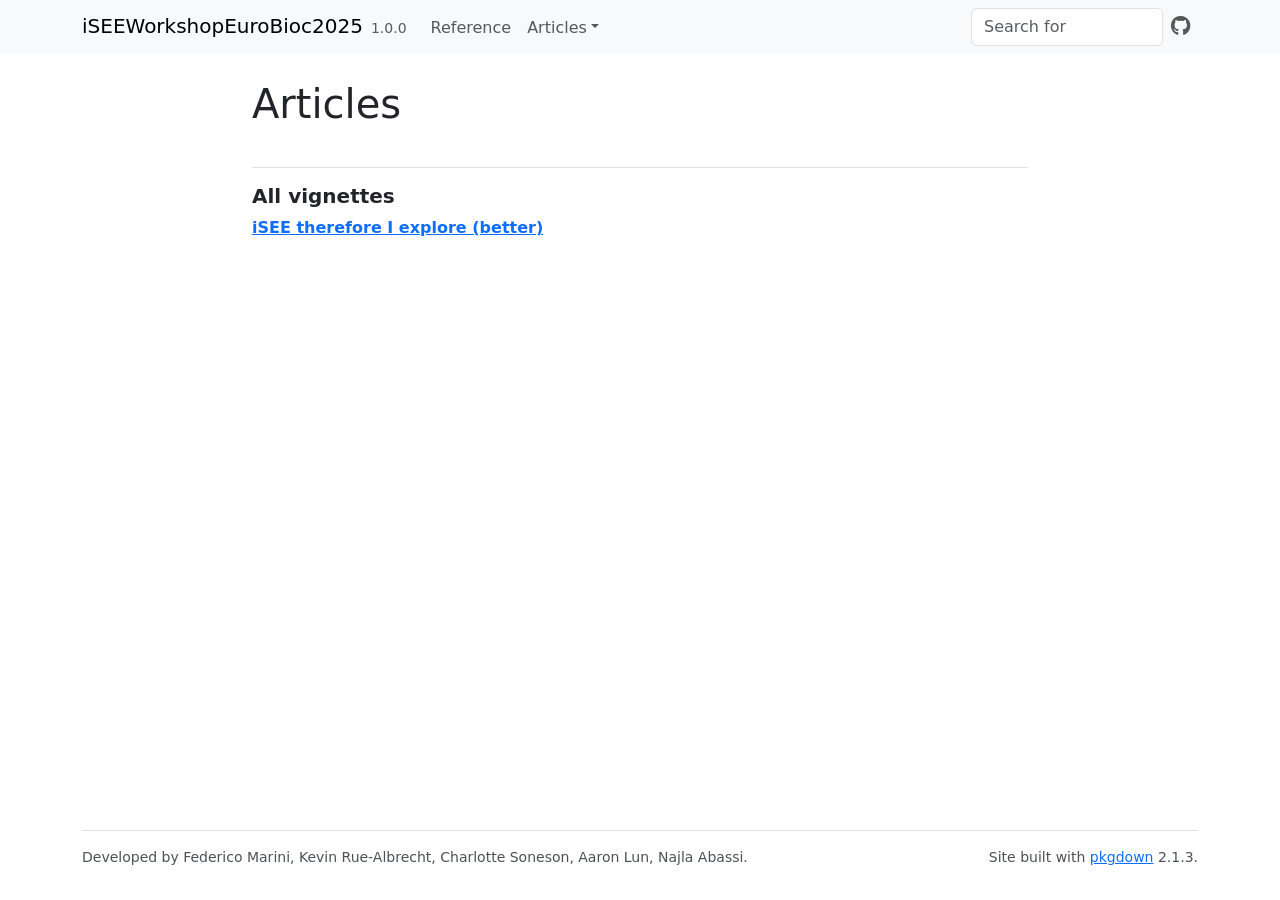
==== articles/index.html @ e75ed446 "Deploying to gh-pages from @ iSEE/iSEEWorkshopEuroBioc2025@084b25cf46b8f1ddbc2ec37d50317f1e37655b38 " ====
<!DOCTYPE html>
<!-- Generated by pkgdown: do not edit by hand --><html lang="en"><head><meta http-equiv="Content-Type" content="text/html; charset=UTF-8"><meta charset="utf-8"><meta http-equiv="X-UA-Compatible" content="IE=edge"><meta name="viewport" content="width=device-width, initial-scale=1, shrink-to-fit=no"><title>Articles • iSEEWorkshopEuroBioc2025</title><script src="../deps/jquery-3.6.0/jquery-3.6.0.min.js"></script><meta name="viewport" content="width=device-width, initial-scale=1, shrink-to-fit=no"><link href="../deps/bootstrap-5.3.1/bootstrap.min.css" rel="stylesheet"><script src="../deps/bootstrap-5.3.1/bootstrap.bundle.min.js"></script><link href="../deps/font-awesome-6.5.2/css/all.min.css" rel="stylesheet"><link href="../deps/font-awesome-6.5.2/css/v4-shims.min.css" rel="stylesheet"><script src="../deps/headroom-0.11.0/headroom.min.js"></script><script src="../deps/headroom-0.11.0/jQuery.headroom.min.js"></script><script src="../deps/bootstrap-toc-1.0.1/bootstrap-toc.min.js"></script><script src="../deps/clipboard.js-2.0.11/clipboard.min.js"></script><script src="../deps/search-1.0.0/autocomplete.jquery.min.js"></script><script src="../deps/search-1.0.0/fuse.min.js"></script><script src="../deps/search-1.0.0/mark.min.js"></script><!-- pkgdown --><script src="../pkgdown.js"></script><link href="../extra.css" rel="stylesheet"><meta property="og:title" content="Articles"></head><body>
    <a href="#main" class="visually-hidden-focusable">Skip to contents</a>


    <nav class="navbar navbar-expand-lg fixed-top bg-light" data-bs-theme="light" aria-label="Site navigation"><div class="container">

    <a class="navbar-brand me-2" href="../index.html">iSEEWorkshopEuroBioc2025</a>

    <small class="nav-text text-muted me-auto" data-bs-toggle="tooltip" data-bs-placement="bottom" title="">1.0.0</small>


    <button class="navbar-toggler" type="button" data-bs-toggle="collapse" data-bs-target="#navbar" aria-controls="navbar" aria-expanded="false" aria-label="Toggle navigation">
      <span class="navbar-toggler-icon"></span>
    </button>

    <div id="navbar" class="collapse navbar-collapse ms-3">
      <ul class="navbar-nav me-auto"><li class="nav-item"><a class="nav-link" href="../reference/index.html">Reference</a></li>
<li class="nav-item dropdown">
  <button class="nav-link dropdown-toggle" type="button" id="dropdown-articles" data-bs-toggle="dropdown" aria-expanded="false" aria-haspopup="true">Articles</button>
  <ul class="dropdown-menu" aria-labelledby="dropdown-articles"><li><a class="dropdown-item" href="../articles/Introduction_to_iSEEWorkshopEuroBioc2025.html">iSEE therefore I explore (better)</a></li>
  </ul></li>
      </ul><ul class="navbar-nav"><li class="nav-item"><form class="form-inline" role="search">
 <input class="form-control" type="search" name="search-input" id="search-input" autocomplete="off" aria-label="Search site" placeholder="Search for" data-search-index="../search.json"></form></li>
<li class="nav-item"><a class="external-link nav-link" href="https://github.com/iSEE/iSEEWorkshopEuroBioc2025/" aria-label="GitHub"><span class="fa fab fa-github fa-lg"></span></a></li>
      </ul></div>


  </div>
</nav><div class="container template-article-index">
<div class="row">
  <main id="main" class="col-md-9"><div class="page-header">

      <h1>Articles</h1>
    </div>

    <div class="section ">
      <h3>All vignettes</h3>
      <div class="section-desc"></div>

      <dl><dt><a href="Introduction_to_iSEEWorkshopEuroBioc2025.html">iSEE therefore I explore (better)</a></dt>
        <dd>
      </dd></dl></div>
  </main></div>


    <footer><div class="pkgdown-footer-left">
  <p>Developed by Federico Marini, Kevin Rue-Albrecht, Charlotte Soneson, Aaron Lun, Najla Abassi.</p>
</div>

<div class="pkgdown-footer-right">
  <p>Site built with <a href="https://pkgdown.r-lib.org/" class="external-link">pkgdown</a> 2.1.3.</p>
</div>

    </footer></div>





  </body></html>
---- deps/font-awesome-6.5.2/css/v4-shims.min.css ----
/*!
 * Font Awesome Free 6.5.2 by @fontawesome - https://fontawesome.com
 * License - https://fontawesome.com/license/free (Icons: CC BY 4.0, Fonts: SIL OFL 1.1, Code: MIT License)
 * Copyright 2024 Fonticons, Inc.
 */
.fa.fa-glass:before{content:"\f000"}.fa.fa-envelope-o{font-family:"Font Awesome 6 Free";font-weight:400}.fa.fa-envelope-o:before{content:"\f0e0"}.fa.fa-star-o{font-family:"Font Awesome 6 Free";font-weight:400}.fa.fa-star-o:before{content:"\f005"}.fa.fa-close:before,.fa.fa-remove:before{content:"\f00d"}.fa.fa-gear:before{content:"\f013"}.fa.fa-trash-o{font-family:"Font Awesome 6 Free";font-weight:400}.fa.fa-trash-o:before{content:"\f2ed"}.fa.fa-home:before{content:"\f015"}.fa.fa-file-o{font-family:"Font Awesome 6 Free";font-weight:400}.fa.fa-file-o:before{content:"\f15b"}.fa.fa-clock-o{font-family:"Font Awesome 6 Free";font-weight:400}.fa.fa-clock-o:before{content:"\f017"}.fa.fa-arrow-circle-o-down{font-family:"Font Awesome 6 Free";font-weight:400}.fa.fa-arrow-circle-o-down:before{content:"\f358"}.fa.fa-arrow-circle-o-up{font-family:"Font Awesome 6 Free";font-weight:400}.fa.fa-arrow-circle-o-up:before{content:"\f35b"}.fa.fa-play-circle-o{font-family:"Font Awesome 6 Free";font-weight:400}.fa.fa-play-circle-o:before{content:"\f144"}.fa.fa-repeat:before,.fa.fa-rotate-right:before{content:"\f01e"}.fa.fa-refresh:before{content:"\f021"}.fa.fa-list-alt{font-family:"Font Awesome 6 Free";font-weight:400}.fa.fa-list-alt:before{content:"\f022"}.fa.fa-dedent:before{content:"\f03b"}.fa.fa-video-camera:before{content:"\f03d"}.fa.fa-picture-o{font-family:"Font Awesome 6 Free";font-weight:400}.fa.fa-picture-o:before{content:"\f03e"}.fa.fa-photo{font-family:"Font Awesome 6 Free";font-weight:400}.fa.fa-photo:before{content:"\f03e"}.fa.fa-image{font-family:"Font Awesome 6 Free";font-weight:400}.fa.fa-image:before{content:"\f03e"}.fa.fa-map-marker:before{content:"\f3c5"}.fa.fa-pencil-square-o{font-family:"Font Awesome 6 Free";font-weight:400}.fa.fa-pencil-square-o:before{content:"\f044"}.fa.fa-edit{font-family:"Font Awesome 6 Free";font-weight:400}.fa.fa-edit:before{content:"\f044"}.fa.fa-share-square-o:before{content:"\f14d"}.fa.fa-check-square-o{font-family:"Font Awesome 6 Free";font-weight:400}.fa.fa-check-square-o:before{content:"\f14a"}.fa.fa-arrows:before{content:"\f0b2"}.fa.fa-times-circle-o{font-family:"Font Awesome 6 Free";font-weight:400}.fa.fa-times-circle-o:before{content:"\f057"}.fa.fa-check-circle-o{font-family:"Font Awesome 6 Free";font-weight:400}.fa.fa-check-circle-o:before{content:"\f058"}.fa.fa-mail-forward:before{content:"\f064"}.fa.fa-expand:before{content:"\f424"}.fa.fa-compress:before{content:"\f422"}.fa.fa-eye,.fa.fa-eye-slash{font-family:"Font Awesome 6 Free";font-weight:400}.fa.fa-warning:before{content:"\f071"}.fa.fa-calendar:before{content:"\f073"}.fa.fa-arrows-v:before{content:"\f338"}.fa.fa-arrows-h:before{content:"\f337"}.fa.fa-bar-chart-o:before,.fa.fa-bar-chart:before{content:"\e0e3"}.fa.fa-twitter-square{font-family:"Font Awesome 6 Brands";font-weight:400}.fa.fa-twitter-square:before{content:"\f081"}.fa.fa-facebook-square{font-family:"Font Awesome 6 Brands";font-weight:400}.fa.fa-facebook-square:before{content:"\f082"}.fa.fa-gears:before{content:"\f085"}.fa.fa-thumbs-o-up{font-family:"Font Awesome 6 Free";font-weight:400}.fa.fa-thumbs-o-up:before{content:"\f164"}.fa.fa-thumbs-o-down{font-family:"Font Awesome 6 Free";font-weight:400}.fa.fa-thumbs-o-down:before{content:"\f165"}.fa.fa-heart-o{font-family:"Font Awesome 6 Free";font-weight:400}.fa.fa-heart-o:before{content:"\f004"}.fa.fa-sign-out:before{content:"\f2f5"}.fa.fa-linkedin-square{font-family:"Font Awesome 6 Brands";font-weight:400}.fa.fa-linkedin-square:before{content:"\f08c"}.fa.fa-thumb-tack:before{content:"\f08d"}.fa.fa-external-link:before{content:"\f35d"}.fa.fa-sign-in:before{content:"\f2f6"}.fa.fa-github-square{font-family:"Font Awesome 6 Brands";font-weight:400}.fa.fa-github-square:before{content:"\f092"}.fa.fa-lemon-o{font-family:"Font Awesome 6 Free";font-weight:400}.fa.fa-lemon-o:before{content:"\f094"}.fa.fa-square-o{font-family:"Font Awesome 6 Free";font-weight:400}.fa.fa-square-o:before{content:"\f0c8"}.fa.fa-bookmark-o{font-family:"Font Awesome 6 Free";font-weight:400}.fa.fa-bookmark-o:before{content:"\f02e"}.fa.fa-facebook,.fa.fa-twitter{font-family:"Font Awesome 6 Brands";font-weight:400}.fa.fa-facebook:before{content:"\f39e"}.fa.fa-facebook-f{font-family:"Font Awesome 6 Brands";font-weight:400}.fa.fa-facebook-f:before{content:"\f39e"}.fa.fa-github{font-family:"Font Awesome 6 Brands";font-weight:400}.fa.fa-credit-card{font-family:"Font Awesome 6 Free";font-weight:400}.fa.fa-feed:before{content:"\f09e"}.fa.fa-hdd-o{font-family:"Font Awesome 6 Free";font-weight:400}.fa.fa-hdd-o:before{content:"\f0a0"}.fa.fa-hand-o-right{font-family:"Font Awesome 6 Free";font-weight:400}.fa.fa-hand-o-right:before{content:"\f0a4"}.fa.fa-hand-o-left{font-family:"Font Awesome 6 Free";font-weight:400}.fa.fa-hand-o-left:before{content:"\f0a5"}.fa.fa-hand-o-up{font-family:"Font Awesome 6 Free";font-weight:400}.fa.fa-hand-o-up:before{content:"\f0a6"}.fa.fa-hand-o-down{font-family:"Font Awesome 6 Free";font-weight:400}.fa.fa-hand-o-down:before{content:"\f0a7"}.fa.fa-globe:before{content:"\f57d"}.fa.fa-tasks:before{content:"\f828"}.fa.fa-arrows-alt:before{content:"\f31e"}.fa.fa-group:before{content:"\f0c0"}.fa.fa-chain:before{content:"\f0c1"}.fa.fa-cut:before{content:"\f0c4"}.fa.fa-files-o{font-family:"Font Awesome 6 Free";font-weight:400}.fa.fa-files-o:before{content:"\f0c5"}.fa.fa-floppy-o{font-family:"Font Awesome 6 Free";font-weight:400}.fa.fa-floppy-o:before{content:"\f0c7"}.fa.fa-save{font-family:"Font Awesome 6 Free";font-weight:400}.fa.fa-save:before{content:"\f0c7"}.fa.fa-navicon:before,.fa.fa-reorder:before{content:"\f0c9"}.fa.fa-magic:before{content:"\e2ca"}.fa.fa-pinterest,.fa.fa-pinterest-square{font-family:"Font Awesome 6 Brands";font-weight:400}.fa.fa-pinterest-square:before{content:"\f0d3"}.fa.fa-google-plus-square{font-family:"Font Awesome 6 Brands";font-weight:400}.fa.fa-google-plus-square:before{content:"\f0d4"}.fa.fa-google-plus{font-family:"Font Awesome 6 Brands";font-weight:400}.fa.fa-google-plus:before{content:"\f0d5"}.fa.fa-money:before{content:"\f3d1"}.fa.fa-unsorted:before{content:"\f0dc"}.fa.fa-sort-desc:before{content:"\f0dd"}.fa.fa-sort-asc:before{content:"\f0de"}.fa.fa-linkedin{font-family:"Font Awesome 6 Brands";font-weight:400}.fa.fa-linkedin:before{content:"\f0e1"}.fa.fa-rotate-left:before{content:"\f0e2"}.fa.fa-legal:before{content:"\f0e3"}.fa.fa-dashboard:before,.fa.fa-tachometer:before{content:"\f625"}.fa.fa-comment-o{font-family:"Font Awesome 6 Free";font-weight:400}.fa.fa-comment-o:before{content:"\f075"}.fa.fa-comments-o{font-family:"Font Awesome 6 Free";font-weight:400}.fa.fa-comments-o:before{content:"\f086"}.fa.fa-flash:before{content:"\f0e7"}.fa.fa-clipboard:before{content:"\f0ea"}.fa.fa-lightbulb-o{font-family:"Font Awesome 6 Free";font-weight:400}.fa.fa-lightbulb-o:before{content:"\f0eb"}.fa.fa-exchange:before{content:"\f362"}.fa.fa-cloud-download:before{content:"\f0ed"}.fa.fa-cloud-upload:before{content:"\f0ee"}.fa.fa-bell-o{font-family:"Font Awesome 6 Free";font-weight:400}.fa.fa-bell-o:before{content:"\f0f3"}.fa.fa-cutlery:before{content:"\f2e7"}.fa.fa-file-text-o{font-family:"Font Awesome 6 Free";font-weight:400}.fa.fa-file-text-o:before{content:"\f15c"}.fa.fa-building-o{font-family:"Font Awesome 6 Free";font-weight:400}.fa.fa-building-o:before{content:"\f1ad"}.fa.fa-hospital-o{font-family:"Font Awesome 6 Free";font-weight:400}.fa.fa-hospital-o:before{content:"\f0f8"}.fa.fa-tablet:before{content:"\f3fa"}.fa.fa-mobile-phone:before,.fa.fa-mobile:before{content:"\f3cd"}.fa.fa-circle-o{font-family:"Font Awesome 6 Free";font-weight:400}.fa.fa-circle-o:before{content:"\f111"}.fa.fa-mail-reply:before{content:"\f3e5"}.fa.fa-github-alt{font-family:"Font Awesome 6 Brands";font-weight:400}.fa.fa-folder-o{font-family:"Font Awesome 6 Free";font-weight:400}.fa.fa-folder-o:before{content:"\f07b"}.fa.fa-folder-open-o{font-family:"Font Awesome 6 Free";font-weight:400}.fa.fa-folder-open-o:before{content:"\f07c"}.fa.fa-smile-o{font-family:"Font Awesome 6 Free";font-weight:400}.fa.fa-smile-o:before{content:"\f118"}.fa.fa-frown-o{font-family:"Font Awesome 6 Free";font-weight:400}.fa.fa-frown-o:before{content:"\f119"}.fa.fa-meh-o{font-family:"Font Awesome 6 Free";font-weight:400}.fa.fa-meh-o:before{content:"\f11a"}.fa.fa-keyboard-o{font-family:"Font Awesome 6 Free";font-weight:400}.fa.fa-keyboard-o:before{content:"\f11c"}.fa.fa-flag-o{font-family:"Font Awesome 6 Free";font-weight:400}.fa.fa-flag-o:before{content:"\f024"}.fa.fa-mail-reply-all:before{content:"\f122"}.fa.fa-star-half-o{font-family:"Font Awesome 6 Free";font-weight:400}.fa.fa-star-half-o:before{content:"\f5c0"}.fa.fa-star-half-empty{font-family:"Font Awesome 6 Free";font-weight:400}.fa.fa-star-half-empty:before{content:"\f5c0"}.fa.fa-star-half-full{font-family:"Font Awesome 6 Free";font-weight:400}.fa.fa-star-half-full:before{content:"\f5c0"}.fa.fa-code-fork:before{content:"\f126"}.fa.fa-chain-broken:before,.fa.fa-unlink:before{content:"\f127"}.fa.fa-calendar-o{font-family:"Font Awesome 6 Free";font-weight:400}.fa.fa-calendar-o:before{content:"\f133"}.fa.fa-css3,.fa.fa-html5,.fa.fa-maxcdn{font-family:"Font Awesome 6 Brands";font-weight:400}.fa.fa-unlock-alt:before{content:"\f09c"}.fa.fa-minus-square-o{font-family:"Font Awesome 6 Free";font-weight:400}.fa.fa-minus-square-o:before{content:"\f146"}.fa.fa-level-up:before{content:"\f3bf"}.fa.fa-level-down:before{content:"\f3be"}.fa.fa-pencil-square:before{content:"\f14b"}.fa.fa-external-link-square:before{content:"\f360"}.fa.fa-compass{font-family:"Font Awesome 6 Free";font-weight:400}.fa.fa-caret-square-o-down{font-family:"Font Awesome 6 Free";font-weight:400}.fa.fa-caret-square-o-down:before{content:"\f150"}.fa.fa-toggle-down{font-family:"Font Awesome 6 Free";font-weight:400}.fa.fa-toggle-down:before{content:"\f150"}.fa.fa-caret-square-o-up{font-family:"Font Awesome 6 Free";font-weight:400}.fa.fa-caret-square-o-up:before{content:"\f151"}.fa.fa-toggle-up{font-family:"Font Awesome 6 Free";font-weight:400}.fa.fa-toggle-up:before{content:"\f151"}.fa.fa-caret-square-o-right{font-family:"Font Awesome 6 Free";font-weight:400}.fa.fa-caret-square-o-right:before{content:"\f152"}.fa.fa-toggle-right{font-family:"Font Awesome 6 Free";font-weight:400}.fa.fa-toggle-right:before{content:"\f152"}.fa.fa-eur:before,.fa.fa-euro:before{content:"\f153"}.fa.fa-gbp:before{content:"\f154"}.fa.fa-dollar:before,.fa.fa-usd:before{content:"\24"}.fa.fa-inr:before,.fa.fa-rupee:before{content:"\e1bc"}.fa.fa-cny:before,.fa.fa-jpy:before,.fa.fa-rmb:before,.fa.fa-yen:before{content:"\f157"}.fa.fa-rouble:before,.fa.fa-rub:before,.fa.fa-ruble:before{content:"\f158"}.fa.fa-krw:before,.fa.fa-won:before{content:"\f159"}.fa.fa-bitcoin,.fa.fa-btc{font-family:"Font Awesome 6 Brands";font-weight:400}.fa.fa-bitcoin:before{content:"\f15a"}.fa.fa-file-text:before{content:"\f15c"}.fa.fa-sort-alpha-asc:before{content:"\f15d"}.fa.fa-sort-alpha-desc:before{content:"\f881"}.fa.fa-sort-amount-asc:before{content:"\f884"}.fa.fa-sort-amount-desc:before{content:"\f160"}.fa.fa-sort-numeric-asc:before{content:"\f162"}.fa.fa-sort-numeric-desc:before{content:"\f886"}.fa.fa-youtube-square{font-family:"Font Awesome 6 Brands";font-weight:400}.fa.fa-youtube-square:before{content:"\f431"}.fa.fa-xing,.fa.fa-xing-square,.fa.fa-youtube{font-family:"Font Awesome 6 Brands";font-weight:400}.fa.fa-xing-square:before{content:"\f169"}.fa.fa-youtube-play{font-family:"Font Awesome 6 Brands";font-weight:400}.fa.fa-youtube-play:before{content:"\f167"}.fa.fa-adn,.fa.fa-bitbucket,.fa.fa-bitbucket-square,.fa.fa-dropbox,.fa.fa-flickr,.fa.fa-instagram,.fa.fa-stack-overflow{font-family:"Font Awesome 6 Brands";font-weight:400}.fa.fa-bitbucket-square:before{content:"\f171"}.fa.fa-tumblr,.fa.fa-tumblr-square{font-family:"Font Awesome 6 Brands";font-weight:400}.fa.fa-tumblr-square:before{content:"\f174"}.fa.fa-long-arrow-down:before{content:"\f309"}.fa.fa-long-arrow-up:before{content:"\f30c"}.fa.fa-long-arrow-left:before{content:"\f30a"}.fa.fa-long-arrow-right:before{content:"\f30b"}.fa.fa-android,.fa.fa-apple,.fa.fa-dribbble,.fa.fa-foursquare,.fa.fa-gittip,.fa.fa-gratipay,.fa.fa-linux,.fa.fa-skype,.fa.fa-trello,.fa.fa-windows{font-family:"Font Awesome 6 Brands";font-weight:400}.fa.fa-gittip:before{content:"\f184"}.fa.fa-sun-o{font-family:"Font Awesome 6 Free";font-weight:400}.fa.fa-sun-o:before{content:"\f185"}.fa.fa-moon-o{font-family:"Font Awesome 6 Free";font-weight:400}.fa.fa-moon-o:before{content:"\f186"}.fa.fa-pagelines,.fa.fa-renren,.fa.fa-stack-exchange,.fa.fa-vk,.fa.fa-weibo{font-family:"Font Awesome 6 Brands";font-weight:400}.fa.fa-arrow-circle-o-right{font-family:"Font Awesome 6 Free";font-weight:400}.fa.fa-arrow-circle-o-right:before{content:"\f35a"}.fa.fa-arrow-circle-o-left{font-family:"Font Awesome 6 Free";font-weight:400}.fa.fa-arrow-circle-o-left:before{content:"\f359"}.fa.fa-caret-square-o-left{font-family:"Font Awesome 6 Free";font-weight:400}.fa.fa-caret-square-o-left:before{content:"\f191"}.fa.fa-toggle-left{font-family:"Font Awesome 6 Free";font-weight:400}.fa.fa-toggle-left:before{content:"\f191"}.fa.fa-dot-circle-o{font-family:"Font Awesome 6 Free";font-weight:400}.fa.fa-dot-circle-o:before{content:"\f192"}.fa.fa-vimeo-square{font-family:"Font Awesome 6 Brands";font-weight:400}.fa.fa-vimeo-square:before{content:"\f194"}.fa.fa-try:before,.fa.fa-turkish-lira:before{content:"\e2bb"}.fa.fa-plus-square-o{font-family:"Font Awesome 6 Free";font-weight:400}.fa.fa-plus-square-o:before{content:"\f0fe"}.fa.fa-openid,.fa.fa-slack,.fa.fa-wordpress{font-family:"Font Awesome 6 Brands";font-weight:400}.fa.fa-bank:before,.fa.fa-institution:before{content:"\f19c"}.fa.fa-mortar-board:before{content:"\f19d"}.fa.fa-google,.fa.fa-reddit,.fa.fa-reddit-square,.fa.fa-yahoo{font-family:"Font Awesome 6 Brands";font-weight:400}.fa.fa-reddit-square:before{content:"\f1a2"}.fa.fa-behance,.fa.fa-behance-square,.fa.fa-delicious,.fa.fa-digg,.fa.fa-drupal,.fa.fa-joomla,.fa.fa-pied-piper-alt,.fa.fa-pied-piper-pp,.fa.fa-stumbleupon,.fa.fa-stumbleupon-circle{font-family:"Font Awesome 6 Brands";font-weight:400}.fa.fa-behance-square:before{content:"\f1b5"}.fa.fa-steam,.fa.fa-steam-square{font-family:"Font Awesome 6 Brands";font-weight:400}.fa.fa-steam-square:before{content:"\f1b7"}.fa.fa-automobile:before{content:"\f1b9"}.fa.fa-cab:before{content:"\f1ba"}.fa.fa-deviantart,.fa.fa-soundcloud,.fa.fa-spotify{font-family:"Font Awesome 6 Brands";font-weight:400}.fa.fa-file-pdf-o{font-family:"Font Awesome 6 Free";font-weight:400}.fa.fa-file-pdf-o:before{content:"\f1c1"}.fa.fa-file-word-o{font-family:"Font Awesome 6 Free";font-weight:400}.fa.fa-file-word-o:before{content:"\f1c2"}.fa.fa-file-excel-o{font-family:"Font Awesome 6 Free";font-weight:400}.fa.fa-file-excel-o:before{content:"\f1c3"}.fa.fa-file-powerpoint-o{font-family:"Font Awesome 6 Free";font-weight:400}.fa.fa-file-powerpoint-o:before{content:"\f1c4"}.fa.fa-file-image-o{font-family:"Font Awesome 6 Free";font-weight:400}.fa.fa-file-image-o:before{content:"\f1c5"}.fa.fa-file-photo-o{font-family:"Font Awesome 6 Free";font-weight:400}.fa.fa-file-photo-o:before{content:"\f1c5"}.fa.fa-file-picture-o{font-family:"Font Awesome 6 Free";font-weight:400}.fa.fa-file-picture-o:before{content:"\f1c5"}.fa.fa-file-archive-o{font-family:"Font Awesome 6 Free";font-weight:400}.fa.fa-file-archive-o:before{content:"\f1c6"}.fa.fa-file-zip-o{font-family:"Font Awesome 6 Free";font-weight:400}.fa.fa-file-zip-o:before{content:"\f1c6"}.fa.fa-file-audio-o{font-family:"Font Awesome 6 Free";font-weight:400}.fa.fa-file-audio-o:before{content:"\f1c7"}.fa.fa-file-sound-o{font-family:"Font Awesome 6 Free";font-weight:400}.fa.fa-file-sound-o:before{content:"\f1c7"}.fa.fa-file-video-o{font-family:"Font Awesome 6 Free";font-weight:400}.fa.fa-file-video-o:before{content:"\f1c8"}.fa.fa-file-movie-o{font-family:"Font Awesome 6 Free";font-weight:400}.fa.fa-file-movie-o:before{content:"\f1c8"}.fa.fa-file-code-o{font-family:"Font Awesome 6 Free";font-weight:400}.fa.fa-file-code-o:before{content:"\f1c9"}.fa.fa-codepen,.fa.fa-jsfiddle,.fa.fa-vine{font-family:"Font Awesome 6 Brands";font-weight:400}.fa.fa-life-bouy:before,.fa.fa-life-buoy:before,.fa.fa-life-saver:before,.fa.fa-support:before{content:"\f1cd"}.fa.fa-circle-o-notch:before{content:"\f1ce"}.fa.fa-ra,.fa.fa-rebel{font-family:"Font Awesome 6 Brands";font-weight:400}.fa.fa-ra:before{content:"\f1d0"}.fa.fa-resistance{font-family:"Font Awesome 6 Brands";font-weight:400}.fa.fa-resistance:before{content:"\f1d0"}.fa.fa-empire,.fa.fa-ge{font-family:"Font Awesome 6 Brands";font-weight:400}.fa.fa-ge:before{content:"\f1d1"}.fa.fa-git-square{font-family:"Font Awesome 6 Brands";font-weight:400}.fa.fa-git-square:before{content:"\f1d2"}.fa.fa-git,.fa.fa-hacker-news,.fa.fa-y-combinator-square{font-family:"Font Awesome 6 Brands";font-weight:400}.fa.fa-y-combinator-square:before{content:"\f1d4"}.fa.fa-yc-square{font-family:"Font Awesome 6 Brands";font-weight:400}.fa.fa-yc-square:before{content:"\f1d4"}.fa.fa-qq,.fa.fa-tencent-weibo,.fa.fa-wechat,.fa.fa-weixin{font-family:"Font Awesome 6 Brands";font-weight:400}.fa.fa-wechat:before{content:"\f1d7"}.fa.fa-send:before{content:"\f1d8"}.fa.fa-paper-plane-o{font-family:"Font Awesome 6 Free";font-weight:400}.fa.fa-paper-plane-o:before{content:"\f1d8"}.fa.fa-send-o{font-family:"Font Awesome 6 Free";font-weight:400}.fa.fa-send-o:before{content:"\f1d8"}.fa.fa-circle-thin{font-family:"Font Awesome 6 Free";font-weight:400}.fa.fa-circle-thin:before{content:"\f111"}.fa.fa-header:before{content:"\f1dc"}.fa.fa-futbol-o{font-family:"Font Awesome 6 Free";font-weight:400}.fa.fa-futbol-o:before{content:"\f1e3"}.fa.fa-soccer-ball-o{font-family:"Font Awesome 6 Free";font-weight:400}.fa.fa-soccer-ball-o:before{content:"\f1e3"}.fa.fa-slideshare,.fa.fa-twitch,.fa.fa-yelp{font-family:"Font Awesome 6 Brands";font-weight:400}.fa.fa-newspaper-o{font-family:"Font Awesome 6 Free";font-weight:400}.fa.fa-newspaper-o:before{content:"\f1ea"}.fa.fa-cc-amex,.fa.fa-cc-discover,.fa.fa-cc-mastercard,.fa.fa-cc-paypal,.fa.fa-cc-stripe,.fa.fa-cc-visa,.fa.fa-google-wallet,.fa.fa-paypal{font-family:"Font Awesome 6 Brands";font-weight:400}.fa.fa-bell-slash-o{font-family:"Font Awesome 6 Free";font-weight:400}.fa.fa-bell-slash-o:before{content:"\f1f6"}.fa.fa-trash:before{content:"\f2ed"}.fa.fa-copyright{font-family:"Font Awesome 6 Free";font-weight:400}.fa.fa-eyedropper:before{content:"\f1fb"}.fa.fa-area-chart:before{content:"\f1fe"}.fa.fa-pie-chart:before{content:"\f200"}.fa.fa-line-chart:before{content:"\f201"}.fa.fa-lastfm,.fa.fa-lastfm-square{font-family:"Font Awesome 6 Brands";font-weight:400}.fa.fa-lastfm-square:before{content:"\f203"}.fa.fa-angellist,.fa.fa-ioxhost{font-family:"Font Awesome 6 Brands";font-weight:400}.fa.fa-cc{font-family:"Font Awesome 6 Free";font-weight:400}.fa.fa-cc:before{content:"\f20a"}.fa.fa-ils:before,.fa.fa-shekel:before,.fa.fa-sheqel:before{content:"\f20b"}.fa.fa-buysellads,.fa.fa-connectdevelop,.fa.fa-dashcube,.fa.fa-forumbee,.fa.fa-leanpub,.fa.fa-sellsy,.fa.fa-shirtsinbulk,.fa.fa-simplybuilt,.fa.fa-skyatlas{font-family:"Font Awesome 6 Brands";font-weight:400}.fa.fa-diamond{font-family:"Font Awesome 6 Free";font-weight:400}.fa.fa-diamond:before{content:"\f3a5"}.fa.fa-intersex:before,.fa.fa-transgender:before{content:"\f224"}.fa.fa-transgender-alt:before{content:"\f225"}.fa.fa-facebook-official{font-family:"Font Awesome 6 Brands";font-weight:400}.fa.fa-facebook-official:before{content:"\f09a"}.fa.fa-pinterest-p,.fa.fa-whatsapp{font-family:"Font Awesome 6 Brands";font-weight:400}.fa.fa-hotel:before{content:"\f236"}.fa.fa-medium,.fa.fa-viacoin,.fa.fa-y-combinator,.fa.fa-yc{font-family:"Font Awesome 6 Brands";font-weight:400}.fa.fa-yc:before{content:"\f23b"}.fa.fa-expeditedssl,.fa.fa-opencart,.fa.fa-optin-monster{font-family:"Font Awesome 6 Brands";font-weight:400}.fa.fa-battery-4:before,.fa.fa-battery:before{content:"\f240"}.fa.fa-battery-3:before{content:"\f241"}.fa.fa-battery-2:before{content:"\f242"}.fa.fa-battery-1:before{content:"\f243"}.fa.fa-battery-0:before{content:"\f244"}.fa.fa-object-group,.fa.fa-object-ungroup,.fa.fa-sticky-note-o{font-family:"Font Awesome 6 Free";font-weight:400}.fa.fa-sticky-note-o:before{content:"\f249"}.fa.fa-cc-diners-club,.fa.fa-cc-jcb{font-family:"Font Awesome 6 Brands";font-weight:400}.fa.fa-clone{font-family:"Font Awesome 6 Free";font-weight:400}.fa.fa-hourglass-o:before{content:"\f254"}.fa.fa-hourglass-1:before{content:"\f251"}.fa.fa-hourglass-2:before{content:"\f252"}.fa.fa-hourglass-3:before{content:"\f253"}.fa.fa-hand-rock-o{font-family:"Font Awesome 6 Free";font-weight:400}.fa.fa-hand-rock-o:before{content:"\f255"}.fa.fa-hand-grab-o{font-family:"Font Awesome 6 Free";font-weight:400}.fa.fa-hand-grab-o:before{content:"\f255"}.fa.fa-hand-paper-o{font-family:"Font Awesome 6 Free";font-weight:400}.fa.fa-hand-paper-o:before{content:"\f256"}.fa.fa-hand-stop-o{font-family:"Font Awesome 6 Free";font-weight:400}.fa.fa-hand-stop-o:before{content:"\f256"}.fa.fa-hand-scissors-o{font-family:"Font Awesome 6 Free";font-weight:400}.fa.fa-hand-scissors-o:before{content:"\f257"}.fa.fa-hand-lizard-o{font-family:"Font Awesome 6 Free";font-weight:400}.fa.fa-hand-lizard-o:before{content:"\f258"}.fa.fa-hand-spock-o{font-family:"Font Awesome 6 Free";font-weight:400}.fa.fa-hand-spock-o:before{content:"\f259"}.fa.fa-hand-pointer-o{font-family:"Font Awesome 6 Free";font-weight:400}.fa.fa-hand-pointer-o:before{content:"\f25a"}.fa.fa-hand-peace-o{font-family:"Font Awesome 6 Free";font-weight:400}.fa.fa-hand-peace-o:before{content:"\f25b"}.fa.fa-registered{font-family:"Font Awesome 6 Free";font-weight:400}.fa.fa-creative-commons,.fa.fa-gg,.fa.fa-gg-circle,.fa.fa-odnoklassniki,.fa.fa-odnoklassniki-square{font-family:"Font Awesome 6 Brands";font-weight:400}.fa.fa-odnoklassniki-square:before{content:"\f264"}.fa.fa-chrome,.fa.fa-firefox,.fa.fa-get-pocket,.fa.fa-internet-explorer,.fa.fa-opera,.fa.fa-safari,.fa.fa-wikipedia-w{font-family:"Font Awesome 6 Brands";font-weight:400}.fa.fa-television:before{content:"\f26c"}.fa.fa-500px,.fa.fa-amazon,.fa.fa-contao{font-family:"Font Awesome 6 Brands";font-weight:400}.fa.fa-calendar-plus-o{font-family:"Font Awesome 6 Free";font-weight:400}.fa.fa-calendar-plus-o:before{content:"\f271"}.fa.fa-calendar-minus-o{font-family:"Font Awesome 6 Free";font-weight:400}.fa.fa-calendar-minus-o:before{content:"\f272"}.fa.fa-calendar-times-o{font-family:"Font Awesome 6 Free";font-weight:400}.fa.fa-calendar-times-o:before{content:"\f273"}.fa.fa-calendar-check-o{font-family:"Font Awesome 6 Free";font-weight:400}.fa.fa-calendar-check-o:before{content:"\f274"}.fa.fa-map-o{font-family:"Font Awesome 6 Free";font-weight:400}.fa.fa-map-o:before{content:"\f279"}.fa.fa-commenting:before{content:"\f4ad"}.fa.fa-commenting-o{font-family:"Font Awesome 6 Free";font-weight:400}.fa.fa-commenting-o:before{content:"\f4ad"}.fa.fa-houzz,.fa.fa-vimeo{font-family:"Font Awesome 6 Brands";font-weight:400}.fa.fa-vimeo:before{content:"\f27d"}.fa.fa-black-tie,.fa.fa-edge,.fa.fa-fonticons,.fa.fa-reddit-alien{font-family:"Font Awesome 6 Brands";font-weight:400}.fa.fa-credit-card-alt:before{content:"\f09d"}.fa.fa-codiepie,.fa.fa-fort-awesome,.fa.fa-mixcloud,.fa.fa-modx,.fa.fa-product-hunt,.fa.fa-scribd,.fa.fa-usb{font-family:"Font Awesome 6 Brands";font-weight:400}.fa.fa-pause-circle-o{font-family:"Font Awesome 6 Free";font-weight:400}.fa.fa-pause-circle-o:before{content:"\f28b"}.fa.fa-stop-circle-o{font-family:"Font Awesome 6 Free";font-weight:400}.fa.fa-stop-circle-o:before{content:"\f28d"}.fa.fa-bluetooth,.fa.fa-bluetooth-b,.fa.fa-envira,.fa.fa-gitlab,.fa.fa-wheelchair-alt,.fa.fa-wpbeginner,.fa.fa-wpforms{font-family:"Font Awesome 6 Brands";font-weight:400}.fa.fa-wheelchair-alt:before{content:"\f368"}.fa.fa-question-circle-o{font-family:"Font Awesome 6 Free";font-weight:400}.fa.fa-question-circle-o:before{content:"\f059"}.fa.fa-volume-control-phone:before{content:"\f2a0"}.fa.fa-asl-interpreting:before{content:"\f2a3"}.fa.fa-deafness:before,.fa.fa-hard-of-hearing:before{content:"\f2a4"}.fa.fa-glide,.fa.fa-glide-g{font-family:"Font Awesome 6 Brands";font-weight:400}.fa.fa-signing:before{content:"\f2a7"}.fa.fa-viadeo,.fa.fa-viadeo-square{font-family:"Font Awesome 6 Brands";font-weight:400}.fa.fa-viadeo-square:before{content:"\f2aa"}.fa.fa-snapchat,.fa.fa-snapchat-ghost{font-family:"Font Awesome 6 Brands";font-weight:400}.fa.fa-snapchat-ghost:before{content:"\f2ab"}.fa.fa-snapchat-square{font-family:"Font Awesome 6 Brands";font-weight:400}.fa.fa-snapchat-square:before{content:"\f2ad"}.fa.fa-first-order,.fa.fa-google-plus-official,.fa.fa-pied-piper,.fa.fa-themeisle,.fa.fa-yoast{font-family:"Font Awesome 6 Brands";font-weight:400}.fa.fa-google-plus-official:before{content:"\f2b3"}.fa.fa-google-plus-circle{font-family:"Font Awesome 6 Brands";font-weight:400}.fa.fa-google-plus-circle:before{content:"\f2b3"}.fa.fa-fa,.fa.fa-font-awesome{font-family:"Font Awesome 6 Brands";font-weight:400}.fa.fa-fa:before{content:"\f2b4"}.fa.fa-handshake-o{font-family:"Font Awesome 6 Free";font-weight:400}.fa.fa-handshake-o:before{content:"\f2b5"}.fa.fa-envelope-open-o{font-family:"Font Awesome 6 Free";font-weight:400}.fa.fa-envelope-open-o:before{content:"\f2b6"}.fa.fa-linode{font-family:"Font Awesome 6 Brands";font-weight:400}.fa.fa-address-book-o{font-family:"Font Awesome 6 Free";font-weight:400}.fa.fa-address-book-o:before{content:"\f2b9"}.fa.fa-vcard:before{content:"\f2bb"}.fa.fa-address-card-o{font-family:"Font Awesome 6 Free";font-weight:400}.fa.fa-address-card-o:before{content:"\f2bb"}.fa.fa-vcard-o{font-family:"Font Awesome 6 Free";font-weight:400}.fa.fa-vcard-o:before{content:"\f2bb"}.fa.fa-user-circle-o{font-family:"Font Awesome 6 Free";font-weight:400}.fa.fa-user-circle-o:before{content:"\f2bd"}.fa.fa-user-o{font-family:"Font Awesome 6 Free";font-weight:400}.fa.fa-user-o:before{content:"\f007"}.fa.fa-id-badge{font-family:"Font Awesome 6 Free";font-weight:400}.fa.fa-drivers-license:before{content:"\f2c2"}.fa.fa-id-card-o{font-family:"Font Awesome 6 Free";font-weight:400}.fa.fa-id-card-o:before{content:"\f2c2"}.fa.fa-drivers-license-o{font-family:"Font Awesome 6 Free";font-weight:400}.fa.fa-drivers-license-o:before{content:"\f2c2"}.fa.fa-free-code-camp,.fa.fa-quora,.fa.fa-telegram{font-family:"Font Awesome 6 Brands";font-weight:400}.fa.fa-thermometer-4:before,.fa.fa-thermometer:before{content:"\f2c7"}.fa.fa-thermometer-3:before{content:"\f2c8"}.fa.fa-thermometer-2:before{content:"\f2c9"}.fa.fa-thermometer-1:before{content:"\f2ca"}.fa.fa-thermometer-0:before{content:"\f2cb"}.fa.fa-bathtub:before,.fa.fa-s15:before{content:"\f2cd"}.fa.fa-window-maximize,.fa.fa-window-restore{font-family:"Font Awesome 6 Free";font-weight:400}.fa.fa-times-rectangle:before{content:"\f410"}.fa.fa-window-close-o{font-family:"Font Awesome 6 Free";font-weight:400}.fa.fa-window-close-o:before{content:"\f410"}.fa.fa-times-rectangle-o{font-family:"Font Awesome 6 Free";font-weight:400}.fa.fa-times-rectangle-o:before{content:"\f410"}.fa.fa-bandcamp,.fa.fa-eercast,.fa.fa-etsy,.fa.fa-grav,.fa.fa-imdb,.fa.fa-ravelry{font-family:"Font Awesome 6 Brands";font-weight:400}.fa.fa-eercast:before{content:"\f2da"}.fa.fa-snowflake-o{font-family:"Font Awesome 6 Free";font-weight:400}.fa.fa-snowflake-o:before{content:"\f2dc"}.fa.fa-meetup,.fa.fa-superpowers,.fa.fa-wpexplorer{font-family:"Font Awesome 6 Brands";font-weight:400}
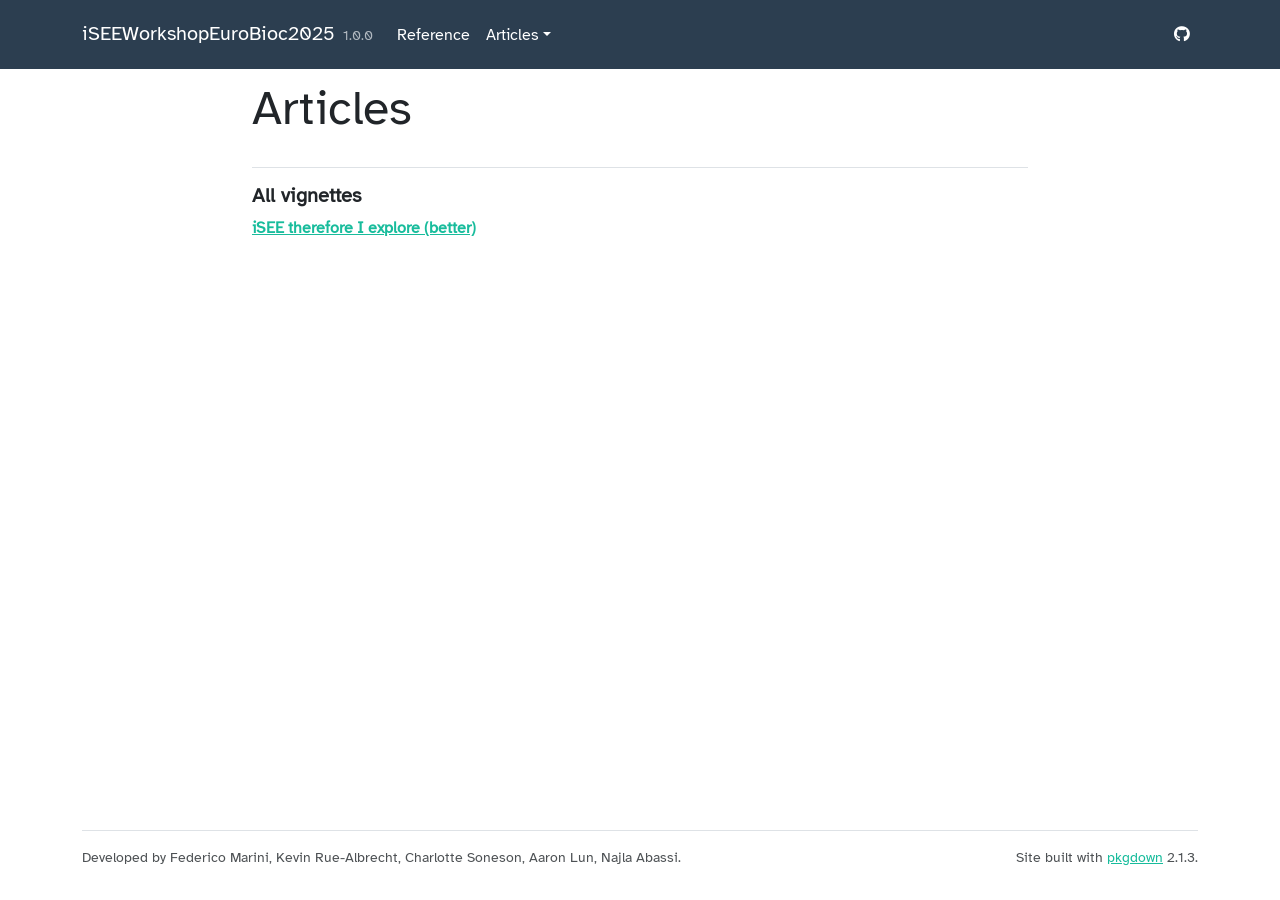
==== commit c2ef70cb: "Deploying to gh-pages from @ iSEE/iSEEWorkshopEuroBioc2025@037b8b5cfc40a485f8c4b85197c9dde153011db1 " ====
--- a/articles/index.html
+++ b/articles/index.html
@@ -1,9 +1,9 @@
 <!DOCTYPE html>
-<!-- Generated by pkgdown: do not edit by hand --><html lang="en"><head><meta http-equiv="Content-Type" content="text/html; charset=UTF-8"><meta charset="utf-8"><meta http-equiv="X-UA-Compatible" content="IE=edge"><meta name="viewport" content="width=device-width, initial-scale=1, shrink-to-fit=no"><title>Articles • iSEEWorkshopEuroBioc2025</title><script src="../deps/jquery-3.6.0/jquery-3.6.0.min.js"></script><meta name="viewport" content="width=device-width, initial-scale=1, shrink-to-fit=no"><link href="../deps/bootstrap-5.3.1/bootstrap.min.css" rel="stylesheet"><script src="../deps/bootstrap-5.3.1/bootstrap.bundle.min.js"></script><link href="../deps/font-awesome-6.5.2/css/all.min.css" rel="stylesheet"><link href="../deps/font-awesome-6.5.2/css/v4-shims.min.css" rel="stylesheet"><script src="../deps/headroom-0.11.0/headroom.min.js"></script><script src="../deps/headroom-0.11.0/jQuery.headroom.min.js"></script><script src="../deps/bootstrap-toc-1.0.1/bootstrap-toc.min.js"></script><script src="../deps/clipboard.js-2.0.11/clipboard.min.js"></script><script src="../deps/search-1.0.0/autocomplete.jquery.min.js"></script><script src="../deps/search-1.0.0/fuse.min.js"></script><script src="../deps/search-1.0.0/mark.min.js"></script><!-- pkgdown --><script src="../pkgdown.js"></script><link href="../extra.css" rel="stylesheet"><meta property="og:title" content="Articles"></head><body>
+<!-- Generated by pkgdown: do not edit by hand --><html lang="en"><head><meta http-equiv="Content-Type" content="text/html; charset=UTF-8"><meta charset="utf-8"><meta http-equiv="X-UA-Compatible" content="IE=edge"><meta name="viewport" content="width=device-width, initial-scale=1, shrink-to-fit=no"><title>Articles • iSEEWorkshopEuroBioc2025</title><script src="../deps/jquery-3.6.0/jquery-3.6.0.min.js"></script><meta name="viewport" content="width=device-width, initial-scale=1, shrink-to-fit=no"><link href="../deps/bootstrap-5.3.1/bootstrap.min.css" rel="stylesheet"><script src="../deps/bootstrap-5.3.1/bootstrap.bundle.min.js"></script><link href="../deps/Atkinson_Hyperlegible-0.4.10/font.css" rel="stylesheet"><link href="../deps/IBM_Plex_Mono-0.4.10/font.css" rel="stylesheet"><link href="../deps/font-awesome-6.5.2/css/all.min.css" rel="stylesheet"><link href="../deps/font-awesome-6.5.2/css/v4-shims.min.css" rel="stylesheet"><script src="../deps/headroom-0.11.0/headroom.min.js"></script><script src="../deps/headroom-0.11.0/jQuery.headroom.min.js"></script><script src="../deps/bootstrap-toc-1.0.1/bootstrap-toc.min.js"></script><script src="../deps/clipboard.js-2.0.11/clipboard.min.js"></script><script src="../deps/search-1.0.0/autocomplete.jquery.min.js"></script><script src="../deps/search-1.0.0/fuse.min.js"></script><script src="../deps/search-1.0.0/mark.min.js"></script><!-- pkgdown --><script src="../pkgdown.js"></script><link href="../extra.css" rel="stylesheet"><meta property="og:title" content="Articles"></head><body>
     <a href="#main" class="visually-hidden-focusable">Skip to contents</a>
 
 
-    <nav class="navbar navbar-expand-lg fixed-top bg-light" data-bs-theme="light" aria-label="Site navigation"><div class="container">
+    <nav class="navbar navbar-expand-lg fixed-top bg-primary" data-bs-theme="dark" aria-label="Site navigation"><div class="container">
 
     <a class="navbar-brand me-2" href="../index.html">iSEEWorkshopEuroBioc2025</a>
 
@@ -20,9 +20,7 @@
   <button class="nav-link dropdown-toggle" type="button" id="dropdown-articles" data-bs-toggle="dropdown" aria-expanded="false" aria-haspopup="true">Articles</button>
   <ul class="dropdown-menu" aria-labelledby="dropdown-articles"><li><a class="dropdown-item" href="../articles/Introduction_to_iSEEWorkshopEuroBioc2025.html">iSEE therefore I explore (better)</a></li>
   </ul></li>
-      </ul><ul class="navbar-nav"><li class="nav-item"><form class="form-inline" role="search">
- <input class="form-control" type="search" name="search-input" id="search-input" autocomplete="off" aria-label="Search site" placeholder="Search for" data-search-index="../search.json"></form></li>
-<li class="nav-item"><a class="external-link nav-link" href="https://github.com/iSEE/iSEEWorkshopEuroBioc2025/" aria-label="GitHub"><span class="fa fab fa-github fa-lg"></span></a></li>
+      </ul><ul class="navbar-nav"><li class="nav-item"><a class="external-link nav-link" href="https://github.com/iSEE/iSEEWorkshopEuroBioc2025"><span class="fa fa-github"></span></a></li>
       </ul></div>
 
 
--- a/deps/Atkinson_Hyperlegible-0.4.10/font.css
+++ b/deps/Atkinson_Hyperlegible-0.4.10/font.css
@@ -0,0 +1,18 @@
+/* latin-ext */
+@font-face {
+  font-family: 'Atkinson Hyperlegible';
+  font-style: normal;
+  font-weight: 400;
+  font-display: swap;
+  src: url(9Bt23C1KxNDXMspQ1lPyU89-1h6ONRlW45G07JIoSwQ.woff2) format('woff2');
+  unicode-range: U+0100-02BA, U+02BD-02C5, U+02C7-02CC, U+02CE-02D7, U+02DD-02FF, U+0304, U+0308, U+0329, U+1D00-1DBF, U+1E00-1E9F, U+1EF2-1EFF, U+2020, U+20A0-20AB, U+20AD-20C0, U+2113, U+2C60-2C7F, U+A720-A7FF;
+}
+/* latin */
+@font-face {
+  font-family: 'Atkinson Hyperlegible';
+  font-style: normal;
+  font-weight: 400;
+  font-display: swap;
+  src: url(9Bt23C1KxNDXMspQ1lPyU89-1h6ONRlW45G04pIo.woff2) format('woff2');
+  unicode-range: U+0000-00FF, U+0131, U+0152-0153, U+02BB-02BC, U+02C6, U+02DA, U+02DC, U+0304, U+0308, U+0329, U+2000-206F, U+20AC, U+2122, U+2191, U+2193, U+2212, U+2215, U+FEFF, U+FFFD;
+}
--- a/deps/IBM_Plex_Mono-0.4.10/font.css
+++ b/deps/IBM_Plex_Mono-0.4.10/font.css
@@ -0,0 +1,45 @@
+/* cyrillic-ext */
+@font-face {
+  font-family: 'IBM Plex Mono';
+  font-style: normal;
+  font-weight: 400;
+  font-display: swap;
+  src: url(-F63fjptAgt5VM-kVkqdyU8n1iIq129k.woff2) format('woff2');
+  unicode-range: U+0460-052F, U+1C80-1C8A, U+20B4, U+2DE0-2DFF, U+A640-A69F, U+FE2E-FE2F;
+}
+/* cyrillic */
+@font-face {
+  font-family: 'IBM Plex Mono';
+  font-style: normal;
+  font-weight: 400;
+  font-display: swap;
+  src: url(-F63fjptAgt5VM-kVkqdyU8n1isq129k.woff2) format('woff2');
+  unicode-range: U+0301, U+0400-045F, U+0490-0491, U+04B0-04B1, U+2116;
+}
+/* vietnamese */
+@font-face {
+  font-family: 'IBM Plex Mono';
+  font-style: normal;
+  font-weight: 400;
+  font-display: swap;
+  src: url(-F63fjptAgt5VM-kVkqdyU8n1iAq129k.woff2) format('woff2');
+  unicode-range: U+0102-0103, U+0110-0111, U+0128-0129, U+0168-0169, U+01A0-01A1, U+01AF-01B0, U+0300-0301, U+0303-0304, U+0308-0309, U+0323, U+0329, U+1EA0-1EF9, U+20AB;
+}
+/* latin-ext */
+@font-face {
+  font-family: 'IBM Plex Mono';
+  font-style: normal;
+  font-weight: 400;
+  font-display: swap;
+  src: url(-F63fjptAgt5VM-kVkqdyU8n1iEq129k.woff2) format('woff2');
+  unicode-range: U+0100-02BA, U+02BD-02C5, U+02C7-02CC, U+02CE-02D7, U+02DD-02FF, U+0304, U+0308, U+0329, U+1D00-1DBF, U+1E00-1E9F, U+1EF2-1EFF, U+2020, U+20A0-20AB, U+20AD-20C0, U+2113, U+2C60-2C7F, U+A720-A7FF;
+}
+/* latin */
+@font-face {
+  font-family: 'IBM Plex Mono';
+  font-style: normal;
+  font-weight: 400;
+  font-display: swap;
+  src: url(-F63fjptAgt5VM-kVkqdyU8n1i8q1w.woff2) format('woff2');
+  unicode-range: U+0000-00FF, U+0131, U+0152-0153, U+02BB-02BC, U+02C6, U+02DA, U+02DC, U+0304, U+0308, U+0329, U+2000-206F, U+20AC, U+2122, U+2191, U+2193, U+2212, U+2215, U+FEFF, U+FFFD;
+}
